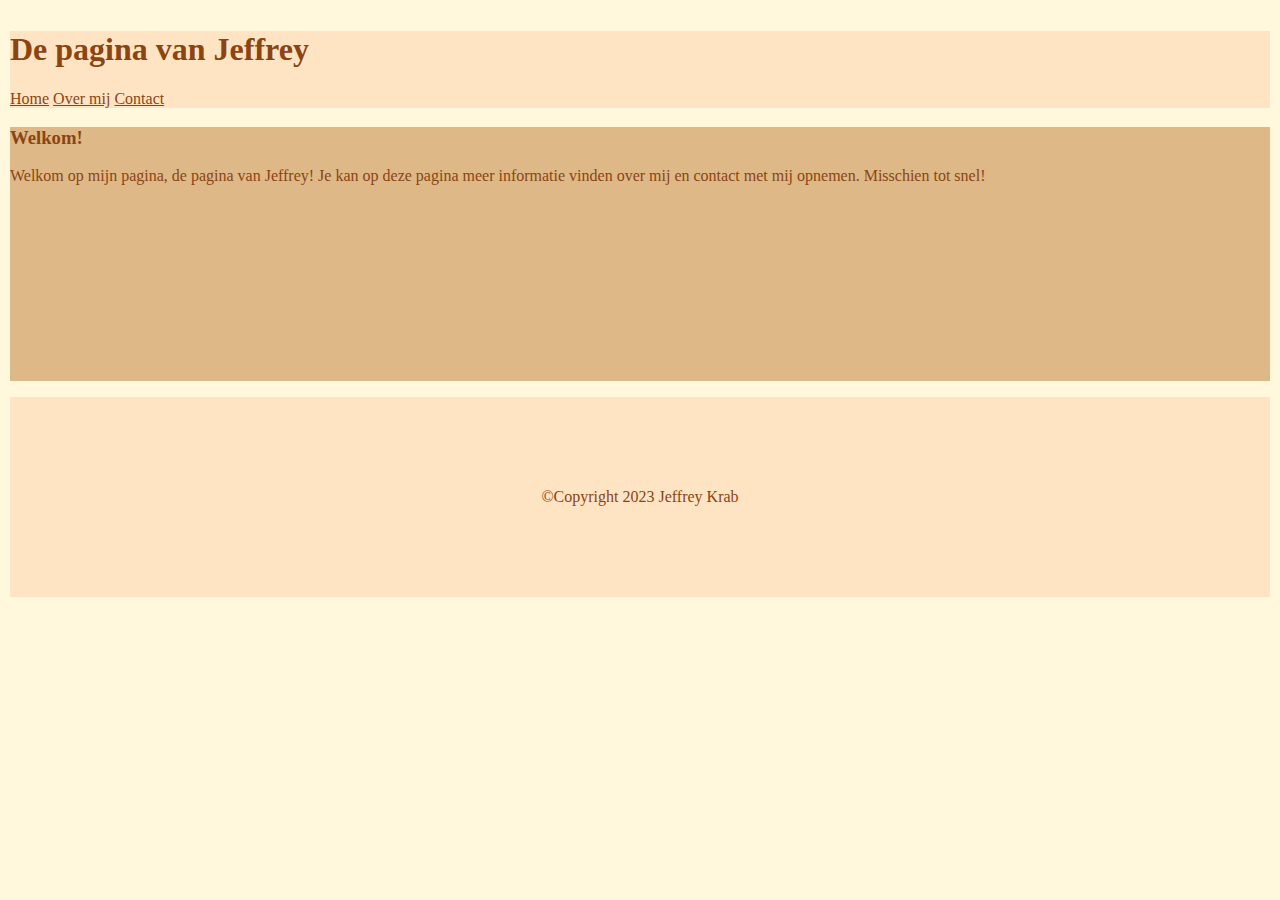
==== index.html @ f0a4fa0d "Add files via upload" ====
<!DOCTYPE html>
<html lang="nl">
<head>
  <meta charset="utf-8">
  <meta name="viewport" content="width=device-width, initial-scale=1">
  <!-- Bootstrap-CSS -->
  <link
  href="https://cdn.jsdelivr.net/npm/bootstrap@5.0.0-beta2/dist/css/bootstrap.min.css"
  rel="stylesheet"
  integrity="sha384-BmbxuPwQa2lc/FVzBcNJ7UAyJxM6wuqIj61tLrc4wSX0szH/Ev+nYRRuWlolflfl"
  crossorigin="anonymous">
  <link rel="stylesheet" type="text/css" href="style.css">
  <title>Home</title>
</head>
<body>
  <div class="header"> <!-- nav-masthead justify-content-center float-md-end -->
    <h1>De pagina van Jeffrey</h1>
    <nav class="nav nav-masthead">
      <a class="nav-link" href="index.html">Home</a>
      <a class="nav-link" href="overmij.html">Over mij</a>
      <a class="nav-link" href="contact.html">Contact</a>
    </nav>
  </div>
    <div class="container-sm">
      <h3>Welkom!</h3>
      <p>Welkom op mijn pagina, de pagina van Jeffrey! Je kan op deze pagina meer informatie vinden over mij en contact met mij opnemen. Misschien tot snel!</p>
      <div class="row row-cols-3">
        <div class="col"><img src="https://via.placeholder.com/150" alt=""></div>
        <div class="col"><img src="https://via.placeholder.com/150" alt=""></div>
        <div class="col"><img src="https://via.placeholder.com/150" alt=""></div>
        <div class="col"><img src="https://via.placeholder.com/150" alt=""></div>
        <div class="col"><img src="https://via.placeholder.com/150" alt=""></div>
        <div class="col"><img src="https://via.placeholder.com/150" alt=""></div>
        <div class="col"><img src="https://via.placeholder.com/150" alt=""></div>
        <div class="col"><img src="https://via.placeholder.com/150" alt=""></div>
        <div class="col"><img src="https://via.placeholder.com/150" alt=""></div>
      </div><br>
    </div>
    <div class="footer">
      <p>©Copyright 2023 Jeffrey Krab</p>
    </div>
<script
src="https://cdn.jsdelivr.net/npm/bootstrap@5.0.0-beta2/dist/js/bootstrap.bundle.min.js"
integrity="sha384-b5kHyXgcpbZJO/tY9Ul7kGkf1S0CWuKcCD38l8YkeH8z8QjE0GmW1gYU5S9FOnJ0"
crossorigin="anonymous">
</script>
</body>
</html>
---- style.css ----
body{
  background-color: #FFF8DC;
  padding: 5px;
  margin: 5px;
}
.header{
background-color: #FFE4C4;
color: #8B4513;
}
.footer{
min-height: 200px;
background-color: #FFE4C4;
color: #8B4513;
text-align: center;
line-height: 200px;
}
.container-sm{
  background-color: #DEB887;
  color: #8B4513;
  margin-bottom: 15px;
  margin-top: 15px;
}
.nav-link{
  color: #8B4513;
}
.nav-link:hover{
  color: #FF0000;
}
input[type="text"], input[type="email"], textarea, button{
display: block;
margin: 5px;
color: #8B4513;
width: 400px;
box-sizing: border-box;
border-radius: 4px;
box-shadow: inset 2px 2px 2px brown;
background-color: #FFF8DC;
padding: 3px;
}
textarea{
height: 200px;
background-color: #FFF8DC;
padding: 5px;
}
button:active{
color: #FF0000;
border-radius: 4px;
}
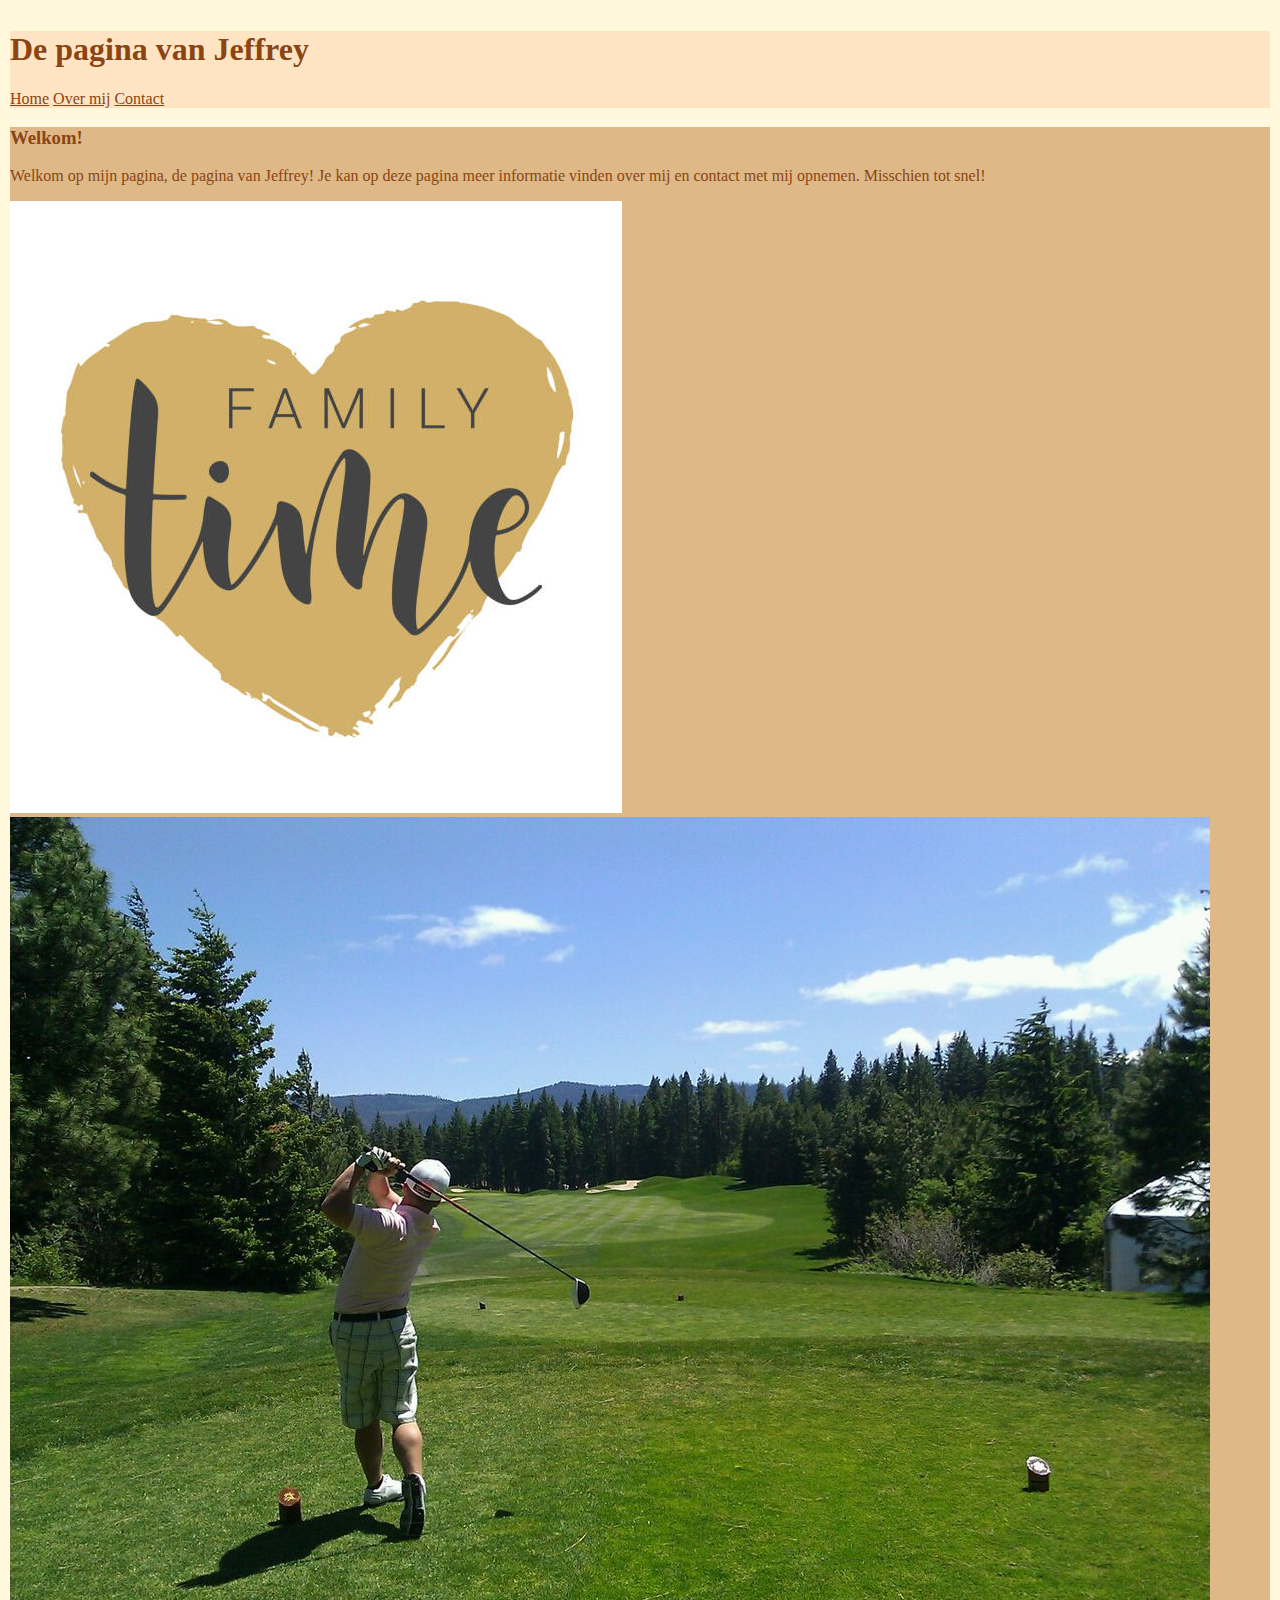
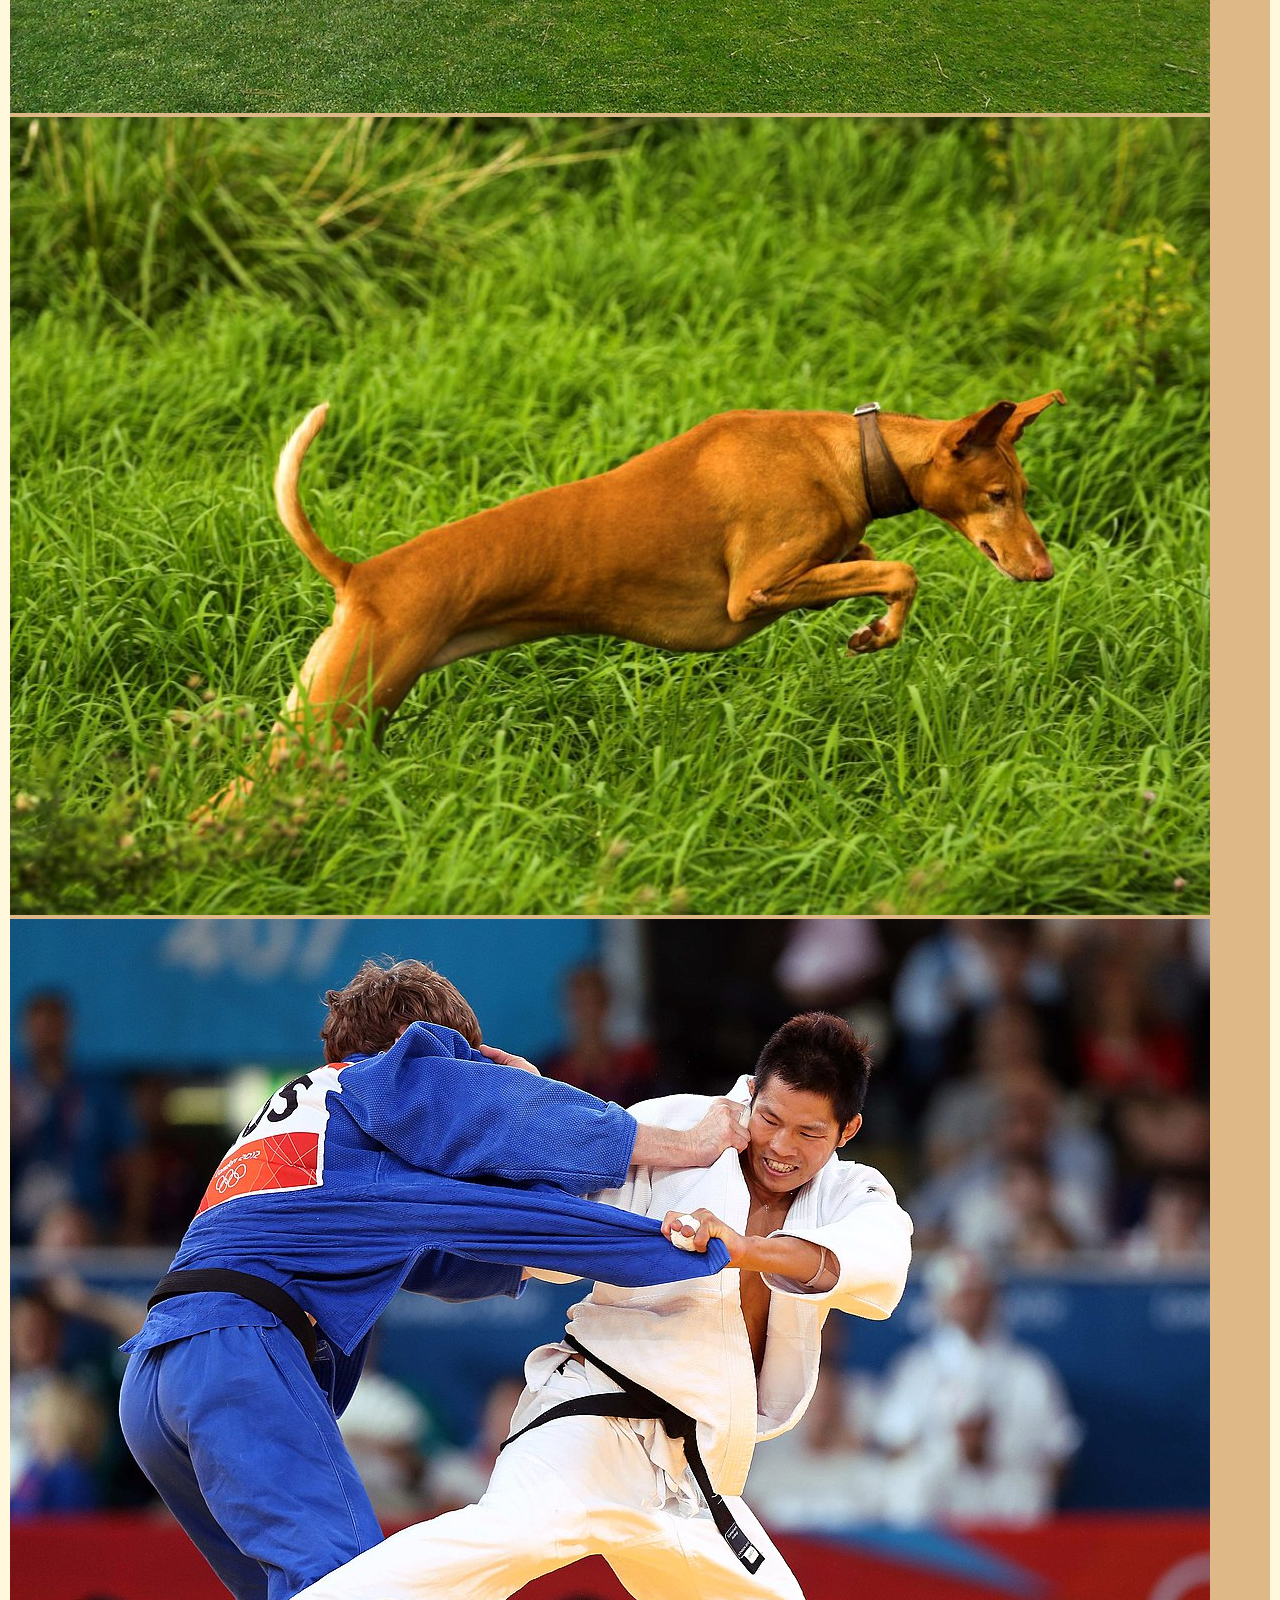
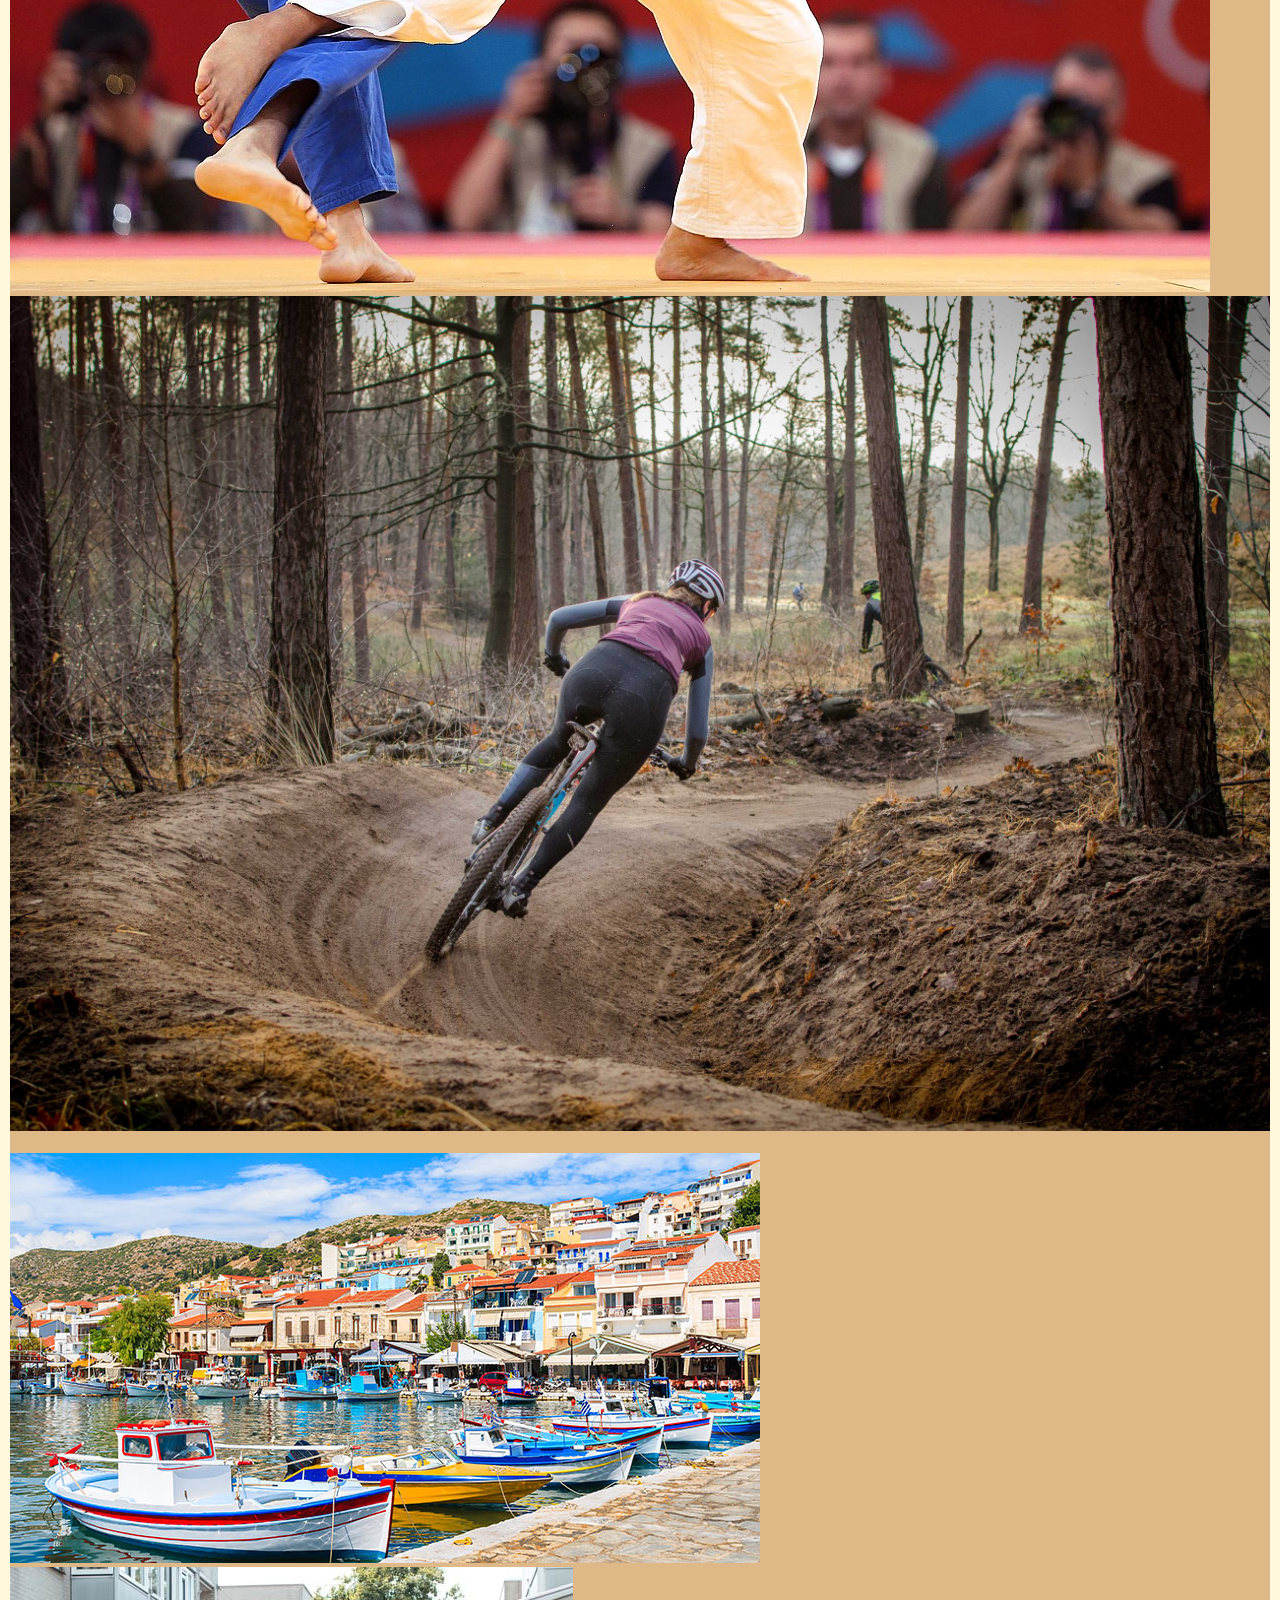
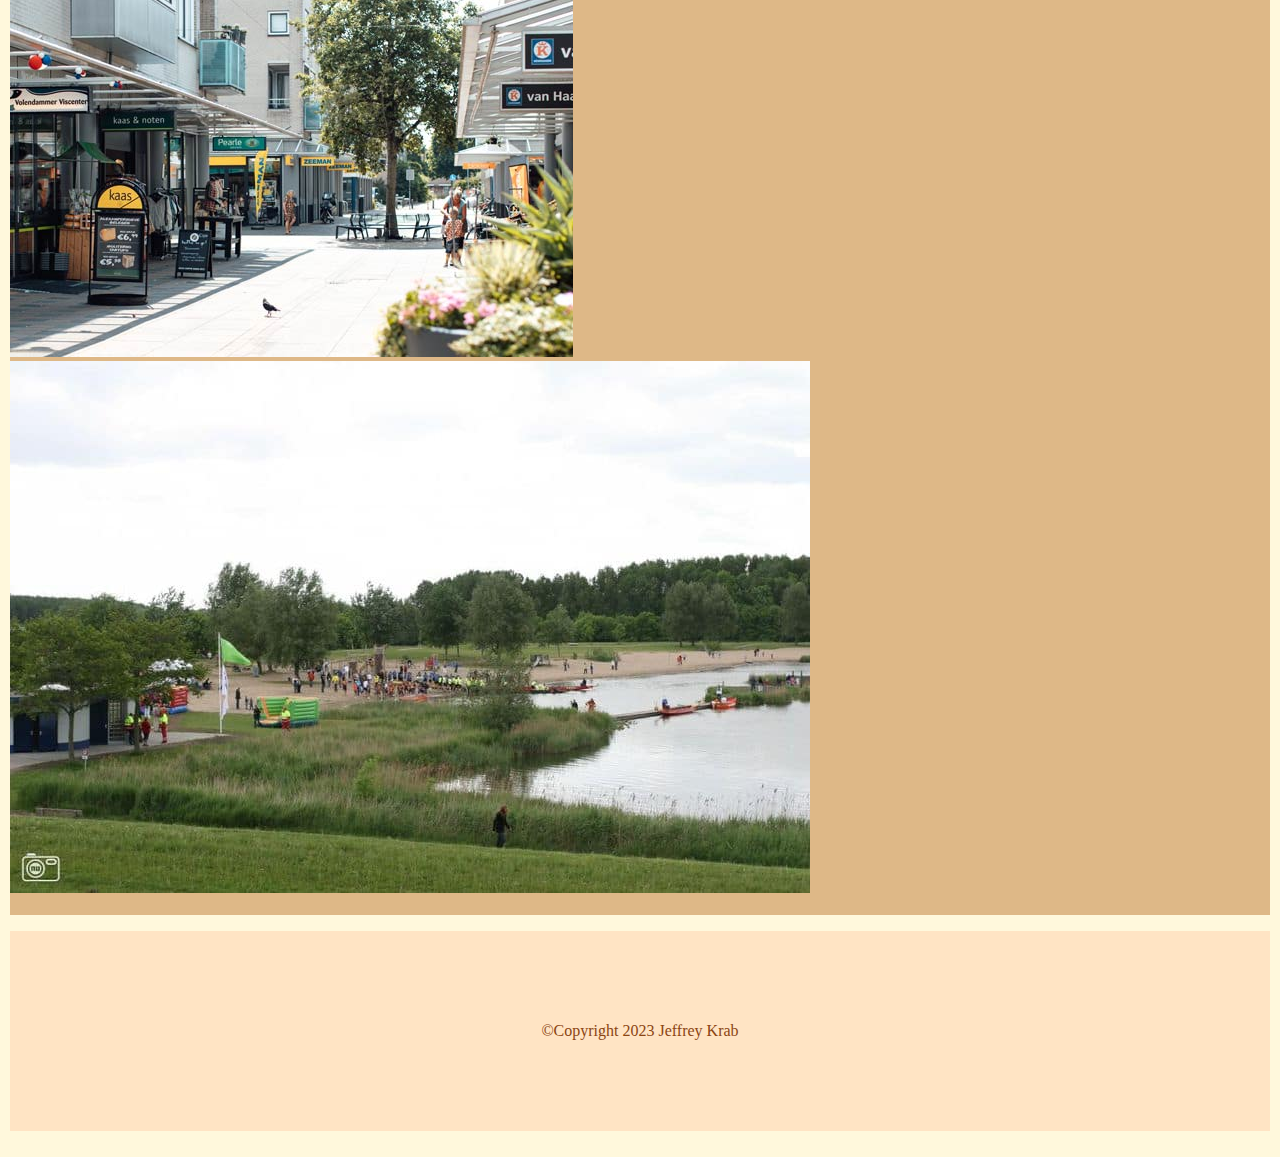
==== commit 7f5f0495: "Update index.html" ====
--- a/index.html
+++ b/index.html
@@ -25,15 +25,15 @@
       <h3>Welkom!</h3>
       <p>Welkom op mijn pagina, de pagina van Jeffrey! Je kan op deze pagina meer informatie vinden over mij en contact met mij opnemen. Misschien tot snel!</p>
       <div class="row row-cols-3">
-        <div class="col"><img src="https://via.placeholder.com/150" alt=""></div>
-        <div class="col"><img src="https://via.placeholder.com/150" alt=""></div>
-        <div class="col"><img src="https://via.placeholder.com/150" alt=""></div>
-        <div class="col"><img src="https://via.placeholder.com/150" alt=""></div>
-        <div class="col"><img src="https://via.placeholder.com/150" alt=""></div>
-        <div class="col"><img src="https://via.placeholder.com/150" alt=""></div>
-        <div class="col"><img src="https://via.placeholder.com/150" alt=""></div>
-        <div class="col"><img src="https://via.placeholder.com/150" alt=""></div>
-        <div class="col"><img src="https://via.placeholder.com/150" alt=""></div>
+        <div class="col"><img src="familie.jpg" alt=""></div>
+        <div class="col"><img src="Golf.jpg" alt=""></div>
+        <div class="col"><img src="hond.jpeg" alt=""></div>
+        <div class="col"><img src="judo.jpg" alt=""></div>
+        <div class="col"><img src="MTB.jpg" alt=""></div>
+        <div class="col"><img src="Samos1.jpg" alt=""></div>
+        <div class="col"><img src="Samos2.jpg" alt=""></div>
+        <div class="col"><img src="velserbroek1.jpg" alt=""></div>
+        <div class="col"><img src="velserbroek2.jpg" alt=""></div>
       </div><br>
     </div>
     <div class="footer">
--- a/style.css
+++ b/style.css
@@ -30,7 +30,7 @@
 display: block;
 margin: 5px;
 color: #8B4513;
-width: 400px;
+width: 50%;
 box-sizing: border-box;
 border-radius: 4px;
 box-shadow: inset 2px 2px 2px brown;
@@ -46,3 +46,7 @@
 color: #FF0000;
 border-radius: 4px;
 }
+img{
+  max-width: 100%;
+  height: auto;
+}
